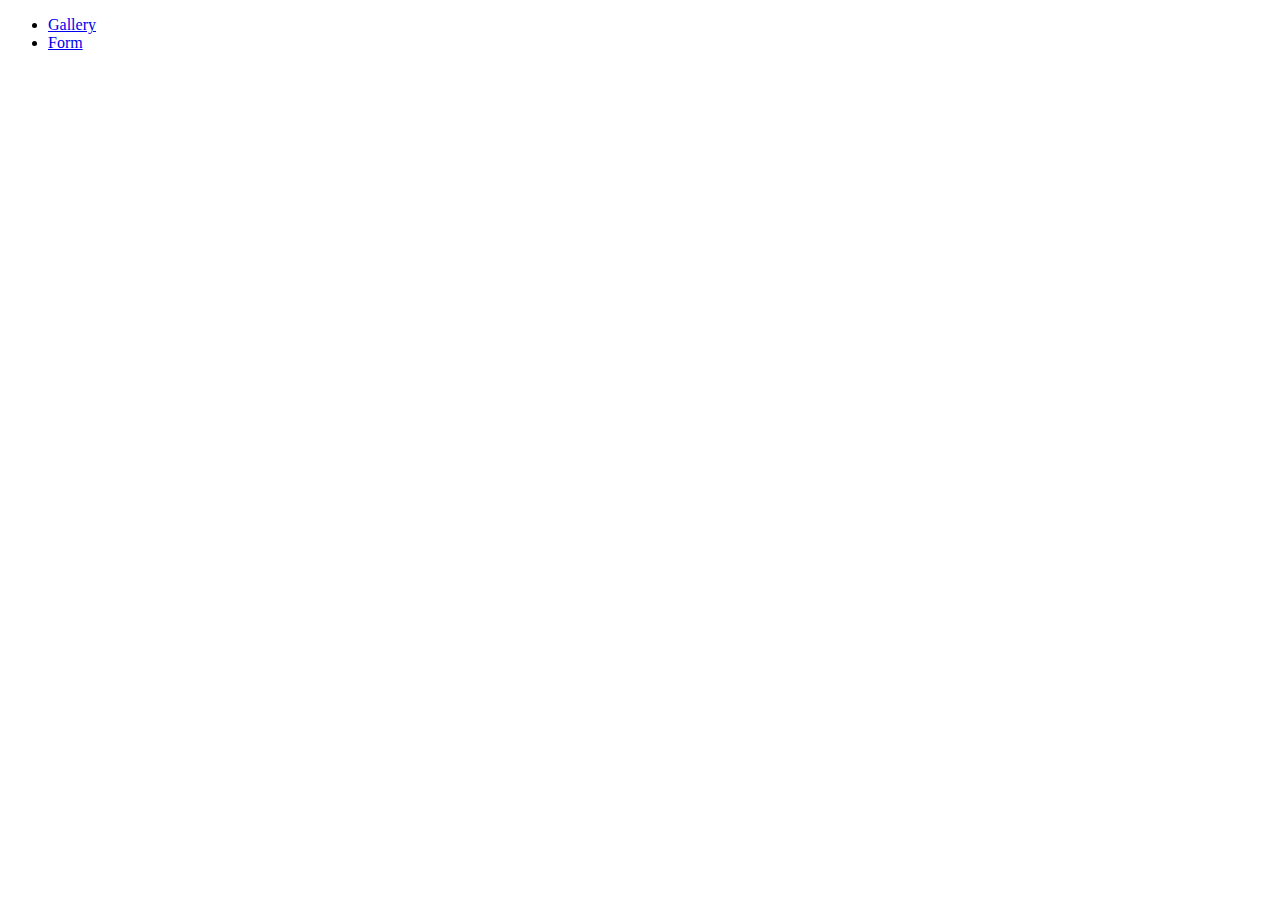
==== index.html @ c0089ec4 "Deploying to gh-pages from @ kulakaa073/goit-js-hw-10@5fb188e31ebca293c8df110ce4222359c301fa7d 🚀" ====
<!DOCTYPE html>
<html lang="en">
  <head>
    <meta charset="UTF-8" />
    <meta name="viewport" content="width=device-width, initial-scale=1.0" />
    <title>Vanilla App Template</title>
    <link rel="stylesheet" crossorigin href="/goit-js-hw-10/assets/styles-BE24Cirx.css">
  </head>
  <body>
    <ul>
      <li><a href="./1-gallery.html">Gallery</a></li>
      <li><a href="./2-form.html">Form</a></li>
    </ul>
  </body>
</html>
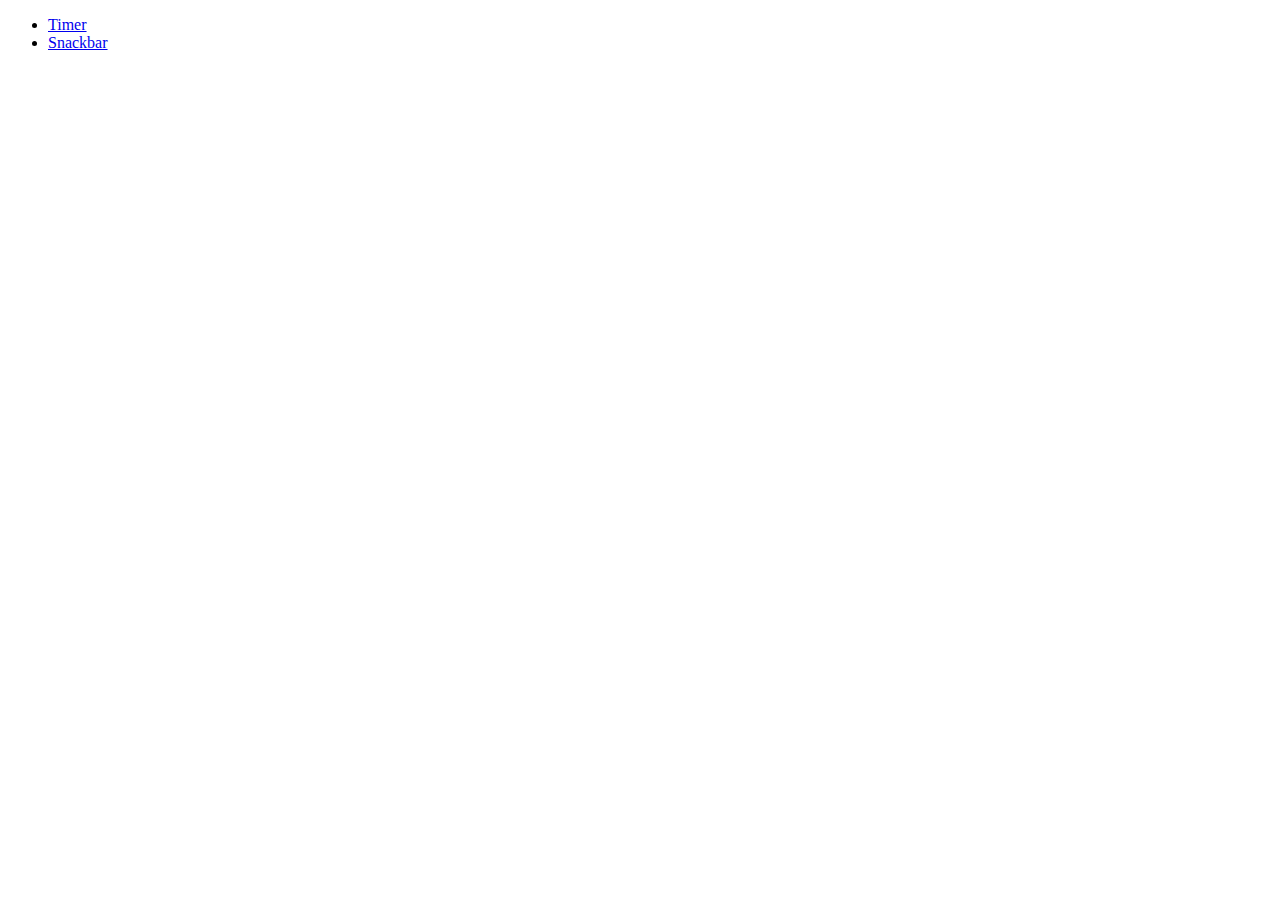
==== commit 824dc7f2: "Deploying to gh-pages from @ kulakaa073/goit-js-hw-10@fd28253fd2d9621ab09b91b4b9fb8e0f065ed051 🚀" ====
--- a/index.html
+++ b/index.html
@@ -4,12 +4,19 @@
     <meta charset="UTF-8" />
     <meta name="viewport" content="width=device-width, initial-scale=1.0" />
     <title>Vanilla App Template</title>
-    <link rel="stylesheet" crossorigin href="/goit-js-hw-10/assets/styles-BE24Cirx.css">
+    <link
+      rel="stylesheet"
+      href="https://cdnjs.cloudflare.com/ajax/libs/modern-normalize/3.0.1/modern-normalize.min.css"
+      integrity="sha512-q6WgHqiHlKyOqslT/lgBgodhd03Wp4BEqKeW6nNtlOY4quzyG3VoQKFrieaCeSnuVseNKRGpGeDU3qPmabCANg=="
+      crossorigin="anonymous"
+      referrerpolicy="no-referrer"
+    />
+    <link rel="stylesheet" crossorigin href="/goit-js-hw-10/assets/styles-CALHJ7Zk.css">
   </head>
   <body>
     <ul>
-      <li><a href="./1-gallery.html">Gallery</a></li>
-      <li><a href="./2-form.html">Form</a></li>
+      <li><a href="./1-timer.html">Timer</a></li>
+      <li><a href="./2-snackbar.html">Snackbar</a></li>
     </ul>
   </body>
 </html>
